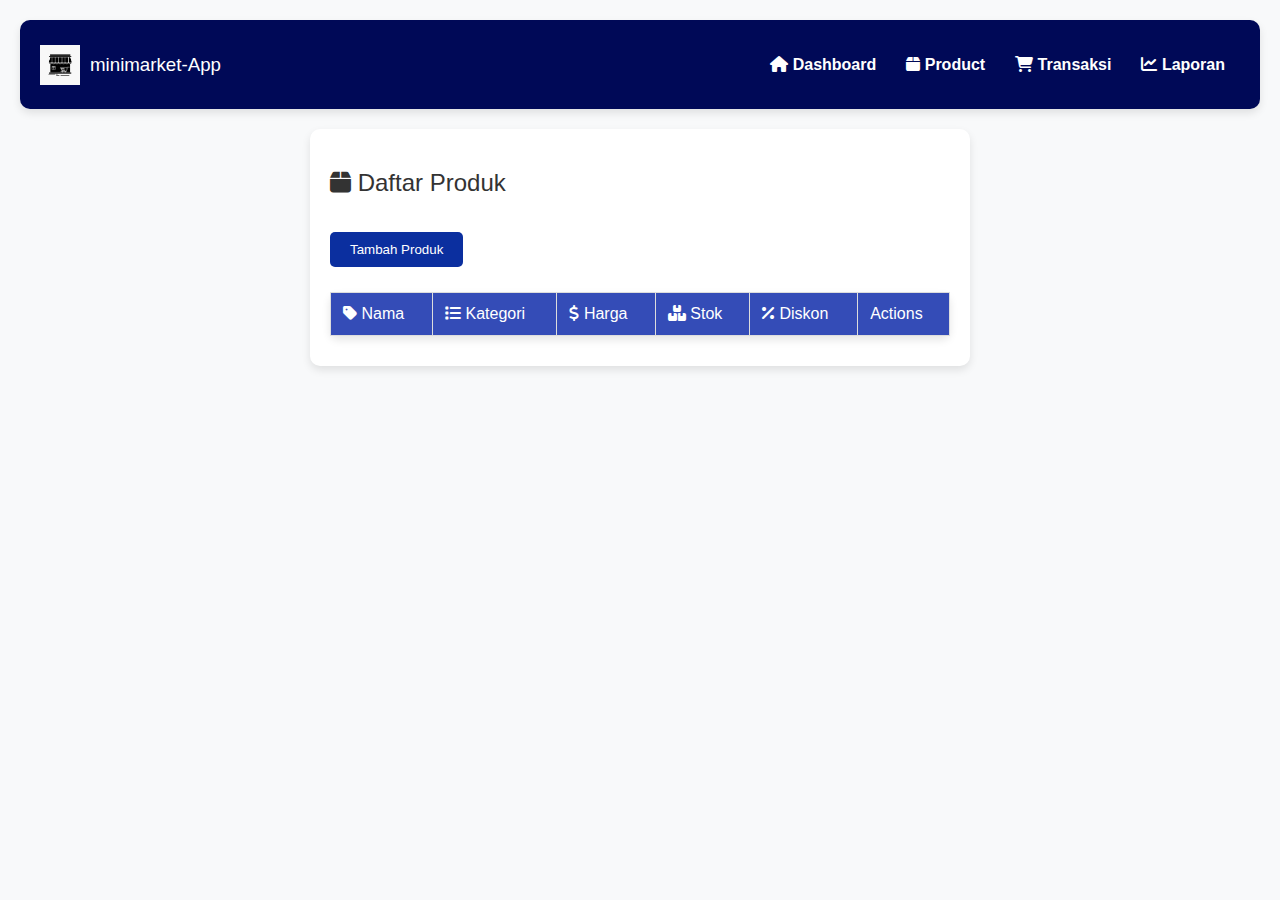
==== font-end/barang.html @ 304220b2 "first commit" ====
<!DOCTYPE html>
<html lang="en">
<head>
    <meta charset="UTF-8">
    <meta name="viewport" content="width=device-width, initial-scale=1.0">
    <title>MiniMarket Produk</title>
    <link rel="stylesheet" href="css/style.css">
    
    <!-- FontAwesome for Icons -->
    <link rel="stylesheet" href="assets/fonts/font-awesome/all.min.css">

    <!-- Google Fonts -->
    <link href="assets/fonts/kodchasan/css2.css" rel="stylesheet">
    
</head>
<body>
    <!-- Navbar -->
    <div class="navbar">
        <div class="logo">
            <img src="img/logo.png" alt="MiniMarket Logo">
            <h3>minimarket-App</h3>
        </div>
        <span class="nav-toggle">&#9776;</span>
        <ul class="menu">
            <li><a href="index.html"><i class="fas fa-home"></i> Dashboard</a></li>
            <li><a href="barang.html"><i class="fas fa-box"></i> Product</a></li>
            <li><a href="transaksi.html"><i class="fas fa-shopping-cart"></i> Transaksi</a></li>
            <li><a href="report.html"><i class="fas fa-chart-line"></i> Laporan</a></li>
        </ul>
    </div>

    <div class="container">
        <div id="form-barang">
            <h2 id="judul"><i class="fas fa-edit"></i> Tambah Barang</h2>
            <form id="barangForm">
                <input type="hidden" id="id_barang">
            
                <label for="nama_barang"> Nama Barang:</label>
                <input type="text" id="nama_barang" required>
            
                <label for="kategori">Kategori:</label>
                <input type="text" id="kategori" required>
            
                <label for="harga">Harga:</label>
                <input type="number" id="harga" required>
                
                <label for="diskon">Diskon:</label>
                <input type="number" id="diskon" required>
            
                <label for="stok">Stok:</label>
                <input type="number" id="stok" required>
                
                <button class="button btn-add" type="submit">Simpan Produk</button>
                <button type="button" class="button btn-cancel" onclick="window.location.href='barang.html'">Kembali</button>
            </form>
        </div>

        <div id="display-barang">
            <h2><i class="fas fa-box"></i> Daftar Produk</h2>
            <button class="button btn-add" id="addBarang">Tambah Produk</button>    
            <table id="productBarang" class="table-container">
                <thead>
                    <tr>
                        <th><i class="fas fa-tag"></i> Nama</th>
                        <th><i class="fas fa-list"></i> Kategori</th>
                        <th><i class="fas fa-dollar-sign"></i> Harga</th>
                        <th><i class="fas fa-boxes"></i> Stok</th>
                        <th><i class="fa-solid fa-percent"></i> Diskon</th>
                        <th>Actions</th>
                    </tr>
                </thead>
                <tbody id="barangTable">
                    <!-- Product rows will be inserted here by JavaScript -->
                </tbody>
            </table>
        </div>
        
    </div>
    
    <script src="js/jquery-3.7.1.min.js"></script>
    <script src="js/product/products.js"></script>
</body>
</html>
---- font-end/css/style.css ----
*{
    font-family:'Segoe UI', Tahoma, Geneva, Verdana, sans-serif;
    font-weight: 200;
}
body {
    font-style: normal;  
    margin: 20px;
    background-color: #f8f9fa;
    color: #333;
}

/* Navbar Styling */
.navbar {
    background-color: #000957;
    color: white;
    padding: 15px 20px;
    display: flex;
    align-items: center;
    justify-content: space-between;
    border-radius: 10px;
    box-shadow: 0 4px 8px rgba(0, 0, 0, 0.1);
}
.navbar img {
    height: 40px;
}
.logo {
    display: flex;
    align-items: center;
    justify-content: space-between;
    gap: 10px;
}
.navbar .menu {
    list-style: none;
    display: flex;
    margin: 0;
    padding: 0;
}
.navbar .menu li {
    margin: 0 15px;
}
.navbar .menu li a {
    text-decoration: none;
    color: white;
    font-weight: 600;
    transition: 0.3s;
}
.navbar .menu li a:hover {
    text-decoration: underline;
    color: #f4f4f4;
}

/* Container */
.container_dashboard {
    width: 90%;
    margin: 20px auto;
    display: grid;
    grid-template-columns: repeat(auto-fit, minmax(250px, 1fr));
    padding: 20px;
    gap: 20px;
    border-radius: 10px;
    box-shadow: 0 4px 8px rgba(0, 0, 0, 0.1);
}

/* Container */
.container {
    width: 50%;
    background:#fff;
    margin: 20px auto;
    padding: 20px;
    border-radius: 10px;
    box-shadow: 0 4px 8px rgba(0, 0, 0, 0.1);
}


/* Button Styling */
.btn {
    padding: 6px 10px;
    border: none;
    border-radius: 5px;
    cursor: pointer;
    font-size: 14px;
}
.btn-edit {
    background-color: #024CAA;
    color: white;
}
.btn-delete {
    background-color: #C62E2E;
    color: white;
}
.btn-cancel {
    background-color: #FF6500;
    color: white;
}
.btn-add {
    background-color: #0B2F9F;
    color: white;
}
.btn-green {
    background-color:teal;
    color: white;
}

.btn i {
    margin-right: 5px;
}

/* Dashboard Cards */
.card {
    background: white;
    padding: 20px;
    border-radius: 10px;
    box-shadow: 0 4px 8px rgba(0, 0, 0, 0.1);
    text-align: center;
}
.card h3 {
    margin: 10px 0;
    font-size: 18px;
}
.card i {
    font-size: 40px;
    margin-bottom: 10px;
    color: #344CB7;
}
.card .count {
    font-size: 24px;
    font-weight: bold;
    color: #333;
}


/* Table Styling */
table {
    width: 100%;
    border-collapse: collapse;
    background:#F8FAE5;
    box-shadow: 0 4px 8px rgba(0, 0, 0, 0.1);
    border-radius: 8px;
    overflow: hidden;
    margin-bottom: 10px;
}
table {
    width: 100%;
    border-collapse: collapse;
    margin-top: 10px;
}
th, td {
    padding: 12px;
    border: 1px solid #ddd;
    text-align: left;
}
th {
    background-color: #344CB7;
    color: white;
}
td i {
    margin-right: 5px;
    color: whitesmoke;
}


/* CSS Add Product*/
form {
    max-width: 100%;
    background: #f9f9f9;
    padding: 20px;
    border-radius: 8px;
    box-shadow: 0px 0px 10px rgba(0, 0, 0, 0.1);
}
label {
    display: block;
    margin-top: 10px;
}
input, select {
    width: 98%;
    padding: 8px;
    margin-top: 5px;
    border: 1px solid #ccc;
    border-radius: 5px;
}


.button {
    padding: 10px 20px;
    border: none;
    border-radius: 5px;
    cursor: pointer;
    margin-top: 15px;
    margin-bottom: 15px;
}

.rightButton {
    text-align: right;
}

/* Responsive Navbar */
.nav-toggle {
    display: none;
    font-size: 24px;
    cursor: pointer;
}

@media (max-width: 768px) {
    .navbar .menu {
        display: none;
        flex-direction: column;
        position: absolute;
        top: 60px;
        right: 0;
        gap: 5;
        background-color: #344CB7;
        width: 100%;
        text-align: left;
        padding: 10px 0;
    }
    .navbar .menu.active {
        display: flex;
    }
    .nav-toggle {
        display: block;
    }
    table {
        font-size: 14px;
    }
}



/* Responsive Container */
@media (max-width: 600px) {
    .container, .container_dashboard {
        width: 95%;
        padding: 15px;
    }
}

/* Responsive Table */
.table-container {
    overflow-x: auto;
}
---- font-end/assets/fonts/kodchasan/css2.css ----
/* thai */
@font-face {
  font-family: 'Kodchasan';
  font-style: italic;
  font-weight: 200;
  font-display: swap;
  src: url(webfonts/1cXqaUPOAJv9sG4I-DJWjUlIgNC_9ec-oA.woff2) format('woff2');
  unicode-range: U+02D7, U+0303, U+0331, U+0E01-0E5B, U+200C-200D, U+25CC;
}
/* vietnamese */
@font-face {
  font-family: 'Kodchasan';
  font-style: italic;
  font-weight: 200;
  font-display: swap;
  src: url(webfonts/1cXqaUPOAJv9sG4I-DJWjUlIgNCk9ec-oA.woff2) format('woff2');
  unicode-range: U+0102-0103, U+0110-0111, U+0128-0129, U+0168-0169, U+01A0-01A1, U+01AF-01B0, U+0300-0301, U+0303-0304, U+0308-0309, U+0323, U+0329, U+1EA0-1EF9, U+20AB;
}
/* latin-ext */
@font-face {
  font-family: 'Kodchasan';
  font-style: italic;
  font-weight: 200;
  font-display: swap;
  src: url(webfonts/1cXqaUPOAJv9sG4I-DJWjUlIgNCl9ec-oA.woff2) format('woff2');
  unicode-range: U+0100-02BA, U+02BD-02C5, U+02C7-02CC, U+02CE-02D7, U+02DD-02FF, U+0304, U+0308, U+0329, U+1D00-1DBF, U+1E00-1E9F, U+1EF2-1EFF, U+2020, U+20A0-20AB, U+20AD-20C0, U+2113, U+2C60-2C7F, U+A720-A7FF;
}
/* latin */
@font-face {
  font-family: 'Kodchasan';
  font-style: italic;
  font-weight: 200;
  font-display: swap;
  src: url(webfonts/1cXqaUPOAJv9sG4I-DJWjUlIgNCr9ec.woff2) format('woff2');
  unicode-range: U+0000-00FF, U+0131, U+0152-0153, U+02BB-02BC, U+02C6, U+02DA, U+02DC, U+0304, U+0308, U+0329, U+2000-206F, U+20AC, U+2122, U+2191, U+2193, U+2212, U+2215, U+FEFF, U+FFFD;
}
/* thai */
@font-face {
  font-family: 'Kodchasan';
  font-style: italic;
  font-weight: 300;
  font-display: swap;
  src: url(webfonts/1cXqaUPOAJv9sG4I-DJWjUksg9C_9ec-oA.woff2) format('woff2');
  unicode-range: U+02D7, U+0303, U+0331, U+0E01-0E5B, U+200C-200D, U+25CC;
}
/* vietnamese */
@font-face {
  font-family: 'Kodchasan';
  font-style: italic;
  font-weight: 300;
  font-display: swap;
  src: url(webfonts/1cXqaUPOAJv9sG4I-DJWjUksg9Ck9ec-oA.woff2) format('woff2');
  unicode-range: U+0102-0103, U+0110-0111, U+0128-0129, U+0168-0169, U+01A0-01A1, U+01AF-01B0, U+0300-0301, U+0303-0304, U+0308-0309, U+0323, U+0329, U+1EA0-1EF9, U+20AB;
}
/* latin-ext */
@font-face {
  font-family: 'Kodchasan';
  font-style: italic;
  font-weight: 300;
  font-display: swap;
  src: url(webfonts/1cXqaUPOAJv9sG4I-DJWjUksg9Cl9ec-oA.woff2) format('woff2');
  unicode-range: U+0100-02BA, U+02BD-02C5, U+02C7-02CC, U+02CE-02D7, U+02DD-02FF, U+0304, U+0308, U+0329, U+1D00-1DBF, U+1E00-1E9F, U+1EF2-1EFF, U+2020, U+20A0-20AB, U+20AD-20C0, U+2113, U+2C60-2C7F, U+A720-A7FF;
}
/* latin */
@font-face {
  font-family: 'Kodchasan';
  font-style: italic;
  font-weight: 300;
  font-display: swap;
  src: url(webfonts/1cXqaUPOAJv9sG4I-DJWjUksg9Cr9ec.woff2) format('woff2');
  unicode-range: U+0000-00FF, U+0131, U+0152-0153, U+02BB-02BC, U+02C6, U+02DA, U+02DC, U+0304, U+0308, U+0329, U+2000-206F, U+20AC, U+2122, U+2191, U+2193, U+2212, U+2215, U+FEFF, U+FFFD;
}
/* thai */
@font-face {
  font-family: 'Kodchasan';
  font-style: italic;
  font-weight: 400;
  font-display: swap;
  src: url(webfonts/1cX3aUPOAJv9sG4I-DJWjUGTocWU1A.woff2) format('woff2');
  unicode-range: U+02D7, U+0303, U+0331, U+0E01-0E5B, U+200C-200D, U+25CC;
}
/* vietnamese */
@font-face {
  font-family: 'Kodchasan';
  font-style: italic;
  font-weight: 400;
  font-display: swap;
  src: url(webfonts/1cX3aUPOAJv9sG4I-DJWjUGIocWU1A.woff2) format('woff2');
  unicode-range: U+0102-0103, U+0110-0111, U+0128-0129, U+0168-0169, U+01A0-01A1, U+01AF-01B0, U+0300-0301, U+0303-0304, U+0308-0309, U+0323, U+0329, U+1EA0-1EF9, U+20AB;
}
/* latin-ext */
@font-face {
  font-family: 'Kodchasan';
  font-style: italic;
  font-weight: 400;
  font-display: swap;
  src: url(webfonts/1cX3aUPOAJv9sG4I-DJWjUGJocWU1A.woff2) format('woff2');
  unicode-range: U+0100-02BA, U+02BD-02C5, U+02C7-02CC, U+02CE-02D7, U+02DD-02FF, U+0304, U+0308, U+0329, U+1D00-1DBF, U+1E00-1E9F, U+1EF2-1EFF, U+2020, U+20A0-20AB, U+20AD-20C0, U+2113, U+2C60-2C7F, U+A720-A7FF;
}
/* latin */
@font-face {
  font-family: 'Kodchasan';
  font-style: italic;
  font-weight: 400;
  font-display: swap;
  src: url(webfonts/1cX3aUPOAJv9sG4I-DJWjUGHocU.woff2) format('woff2');
  unicode-range: U+0000-00FF, U+0131, U+0152-0153, U+02BB-02BC, U+02C6, U+02DA, U+02DC, U+0304, U+0308, U+0329, U+2000-206F, U+20AC, U+2122, U+2191, U+2193, U+2212, U+2215, U+FEFF, U+FFFD;
}
/* thai */
@font-face {
  font-family: 'Kodchasan';
  font-style: italic;
  font-weight: 500;
  font-display: swap;
  src: url(webfonts/1cXqaUPOAJv9sG4I-DJWjUl0gtC_9ec-oA.woff2) format('woff2');
  unicode-range: U+02D7, U+0303, U+0331, U+0E01-0E5B, U+200C-200D, U+25CC;
}
/* vietnamese */
@font-face {
  font-family: 'Kodchasan';
  font-style: italic;
  font-weight: 500;
  font-display: swap;
  src: url(webfonts/1cXqaUPOAJv9sG4I-DJWjUl0gtCk9ec-oA.woff2) format('woff2');
  unicode-range: U+0102-0103, U+0110-0111, U+0128-0129, U+0168-0169, U+01A0-01A1, U+01AF-01B0, U+0300-0301, U+0303-0304, U+0308-0309, U+0323, U+0329, U+1EA0-1EF9, U+20AB;
}
/* latin-ext */
@font-face {
  font-family: 'Kodchasan';
  font-style: italic;
  font-weight: 500;
  font-display: swap;
  src: url(webfonts/1cXqaUPOAJv9sG4I-DJWjUl0gtCl9ec-oA.woff2) format('woff2');
  unicode-range: U+0100-02BA, U+02BD-02C5, U+02C7-02CC, U+02CE-02D7, U+02DD-02FF, U+0304, U+0308, U+0329, U+1D00-1DBF, U+1E00-1E9F, U+1EF2-1EFF, U+2020, U+20A0-20AB, U+20AD-20C0, U+2113, U+2C60-2C7F, U+A720-A7FF;
}
/* latin */
@font-face {
  font-family: 'Kodchasan';
  font-style: italic;
  font-weight: 500;
  font-display: swap;
  src: url(webfonts/1cXqaUPOAJv9sG4I-DJWjUl0gtCr9ec.woff2) format('woff2');
  unicode-range: U+0000-00FF, U+0131, U+0152-0153, U+02BB-02BC, U+02C6, U+02DA, U+02DC, U+0304, U+0308, U+0329, U+2000-206F, U+20AC, U+2122, U+2191, U+2193, U+2212, U+2215, U+FEFF, U+FFFD;
}
/* thai */
@font-face {
  font-family: 'Kodchasan';
  font-style: italic;
  font-weight: 600;
  font-display: swap;
  src: url(webfonts/1cXqaUPOAJv9sG4I-DJWjUlYhdC_9ec-oA.woff2) format('woff2');
  unicode-range: U+02D7, U+0303, U+0331, U+0E01-0E5B, U+200C-200D, U+25CC;
}
/* vietnamese */
@font-face {
  font-family: 'Kodchasan';
  font-style: italic;
  font-weight: 600;
  font-display: swap;
  src: url(webfonts/1cXqaUPOAJv9sG4I-DJWjUlYhdCk9ec-oA.woff2) format('woff2');
  unicode-range: U+0102-0103, U+0110-0111, U+0128-0129, U+0168-0169, U+01A0-01A1, U+01AF-01B0, U+0300-0301, U+0303-0304, U+0308-0309, U+0323, U+0329, U+1EA0-1EF9, U+20AB;
}
/* latin-ext */
@font-face {
  font-family: 'Kodchasan';
  font-style: italic;
  font-weight: 600;
  font-display: swap;
  src: url(webfonts/1cXqaUPOAJv9sG4I-DJWjUlYhdCl9ec-oA.woff2) format('woff2');
  unicode-range: U+0100-02BA, U+02BD-02C5, U+02C7-02CC, U+02CE-02D7, U+02DD-02FF, U+0304, U+0308, U+0329, U+1D00-1DBF, U+1E00-1E9F, U+1EF2-1EFF, U+2020, U+20A0-20AB, U+20AD-20C0, U+2113, U+2C60-2C7F, U+A720-A7FF;
}
/* latin */
@font-face {
  font-family: 'Kodchasan';
  font-style: italic;
  font-weight: 600;
  font-display: swap;
  src: url(webfonts/1cXqaUPOAJv9sG4I-DJWjUlYhdCr9ec.woff2) format('woff2');
  unicode-range: U+0000-00FF, U+0131, U+0152-0153, U+02BB-02BC, U+02C6, U+02DA, U+02DC, U+0304, U+0308, U+0329, U+2000-206F, U+20AC, U+2122, U+2191, U+2193, U+2212, U+2215, U+FEFF, U+FFFD;
}
/* thai */
@font-face {
  font-family: 'Kodchasan';
  font-style: italic;
  font-weight: 700;
  font-display: swap;
  src: url(webfonts/1cXqaUPOAJv9sG4I-DJWjUk8hNC_9ec-oA.woff2) format('woff2');
  unicode-range: U+02D7, U+0303, U+0331, U+0E01-0E5B, U+200C-200D, U+25CC;
}
/* vietnamese */
@font-face {
  font-family: 'Kodchasan';
  font-style: italic;
  font-weight: 700;
  font-display: swap;
  src: url(webfonts/1cXqaUPOAJv9sG4I-DJWjUk8hNCk9ec-oA.woff2) format('woff2');
  unicode-range: U+0102-0103, U+0110-0111, U+0128-0129, U+0168-0169, U+01A0-01A1, U+01AF-01B0, U+0300-0301, U+0303-0304, U+0308-0309, U+0323, U+0329, U+1EA0-1EF9, U+20AB;
}
/* latin-ext */
@font-face {
  font-family: 'Kodchasan';
  font-style: italic;
  font-weight: 700;
  font-display: swap;
  src: url(webfonts/1cXqaUPOAJv9sG4I-DJWjUk8hNCl9ec-oA.woff2) format('woff2');
  unicode-range: U+0100-02BA, U+02BD-02C5, U+02C7-02CC, U+02CE-02D7, U+02DD-02FF, U+0304, U+0308, U+0329, U+1D00-1DBF, U+1E00-1E9F, U+1EF2-1EFF, U+2020, U+20A0-20AB, U+20AD-20C0, U+2113, U+2C60-2C7F, U+A720-A7FF;
}
/* latin */
@font-face {
  font-family: 'Kodchasan';
  font-style: italic;
  font-weight: 700;
  font-display: swap;
  src: url(webfonts/1cXqaUPOAJv9sG4I-DJWjUk8hNCr9ec.woff2) format('woff2');
  unicode-range: U+0000-00FF, U+0131, U+0152-0153, U+02BB-02BC, U+02C6, U+02DA, U+02DC, U+0304, U+0308, U+0329, U+2000-206F, U+20AC, U+2122, U+2191, U+2193, U+2212, U+2215, U+FEFF, U+FFFD;
}
/* thai */
@font-face {
  font-family: 'Kodchasan';
  font-style: normal;
  font-weight: 200;
  font-display: swap;
  src: url(webfonts/1cX0aUPOAJv9sG4I-DJeR1CQkuCp7eM.woff2) format('woff2');
  unicode-range: U+02D7, U+0303, U+0331, U+0E01-0E5B, U+200C-200D, U+25CC;
}
/* vietnamese */
@font-face {
  font-family: 'Kodchasan';
  font-style: normal;
  font-weight: 200;
  font-display: swap;
  src: url(webfonts/1cX0aUPOAJv9sG4I-DJeR1CQieCp7eM.woff2) format('woff2');
  unicode-range: U+0102-0103, U+0110-0111, U+0128-0129, U+0168-0169, U+01A0-01A1, U+01AF-01B0, U+0300-0301, U+0303-0304, U+0308-0309, U+0323, U+0329, U+1EA0-1EF9, U+20AB;
}
/* latin-ext */
@font-face {
  font-family: 'Kodchasan';
  font-style: normal;
  font-weight: 200;
  font-display: swap;
  src: url(webfonts/1cX0aUPOAJv9sG4I-DJeR1CQiOCp7eM.woff2) format('woff2');
  unicode-range: U+0100-02BA, U+02BD-02C5, U+02C7-02CC, U+02CE-02D7, U+02DD-02FF, U+0304, U+0308, U+0329, U+1D00-1DBF, U+1E00-1E9F, U+1EF2-1EFF, U+2020, U+20A0-20AB, U+20AD-20C0, U+2113, U+2C60-2C7F, U+A720-A7FF;
}
/* latin */
@font-face {
  font-family: 'Kodchasan';
  font-style: normal;
  font-weight: 200;
  font-display: swap;
  src: url(webfonts/1cX0aUPOAJv9sG4I-DJeR1CQhuCp.woff2) format('woff2');
  unicode-range: U+0000-00FF, U+0131, U+0152-0153, U+02BB-02BC, U+02C6, U+02DA, U+02DC, U+0304, U+0308, U+0329, U+2000-206F, U+20AC, U+2122, U+2191, U+2193, U+2212, U+2215, U+FEFF, U+FFFD;
}
/* thai */
@font-face {
  font-family: 'Kodchasan';
  font-style: normal;
  font-weight: 300;
  font-display: swap;
  src: url(webfonts/1cX0aUPOAJv9sG4I-DJeI1OQkuCp7eM.woff2) format('woff2');
  unicode-range: U+02D7, U+0303, U+0331, U+0E01-0E5B, U+200C-200D, U+25CC;
}
/* vietnamese */
@font-face {
  font-family: 'Kodchasan';
  font-style: normal;
  font-weight: 300;
  font-display: swap;
  src: url(webfonts/1cX0aUPOAJv9sG4I-DJeI1OQieCp7eM.woff2) format('woff2');
  unicode-range: U+0102-0103, U+0110-0111, U+0128-0129, U+0168-0169, U+01A0-01A1, U+01AF-01B0, U+0300-0301, U+0303-0304, U+0308-0309, U+0323, U+0329, U+1EA0-1EF9, U+20AB;
}
/* latin-ext */
@font-face {
  font-family: 'Kodchasan';
  font-style: normal;
  font-weight: 300;
  font-display: swap;
  src: url(webfonts/1cX0aUPOAJv9sG4I-DJeI1OQiOCp7eM.woff2) format('woff2');
  unicode-range: U+0100-02BA, U+02BD-02C5, U+02C7-02CC, U+02CE-02D7, U+02DD-02FF, U+0304, U+0308, U+0329, U+1D00-1DBF, U+1E00-1E9F, U+1EF2-1EFF, U+2020, U+20A0-20AB, U+20AD-20C0, U+2113, U+2C60-2C7F, U+A720-A7FF;
}
/* latin */
@font-face {
  font-family: 'Kodchasan';
  font-style: normal;
  font-weight: 300;
  font-display: swap;
  src: url(webfonts/1cX0aUPOAJv9sG4I-DJeI1OQhuCp.woff2) format('woff2');
  unicode-range: U+0000-00FF, U+0131, U+0152-0153, U+02BB-02BC, U+02C6, U+02DA, U+02DC, U+0304, U+0308, U+0329, U+2000-206F, U+20AC, U+2122, U+2191, U+2193, U+2212, U+2215, U+FEFF, U+FFFD;
}
/* thai */
@font-face {
  font-family: 'Kodchasan';
  font-style: normal;
  font-weight: 400;
  font-display: swap;
  src: url(webfonts/1cXxaUPOAJv9sG4I-DJWnHGFucE.woff2) format('woff2');
  unicode-range: U+02D7, U+0303, U+0331, U+0E01-0E5B, U+200C-200D, U+25CC;
}
/* vietnamese */
@font-face {
  font-family: 'Kodchasan';
  font-style: normal;
  font-weight: 400;
  font-display: swap;
  src: url(webfonts/1cXxaUPOAJv9sG4I-DJWh3GFucE.woff2) format('woff2');
  unicode-range: U+0102-0103, U+0110-0111, U+0128-0129, U+0168-0169, U+01A0-01A1, U+01AF-01B0, U+0300-0301, U+0303-0304, U+0308-0309, U+0323, U+0329, U+1EA0-1EF9, U+20AB;
}
/* latin-ext */
@font-face {
  font-family: 'Kodchasan';
  font-style: normal;
  font-weight: 400;
  font-display: swap;
  src: url(webfonts/1cXxaUPOAJv9sG4I-DJWhnGFucE.woff2) format('woff2');
  unicode-range: U+0100-02BA, U+02BD-02C5, U+02C7-02CC, U+02CE-02D7, U+02DD-02FF, U+0304, U+0308, U+0329, U+1D00-1DBF, U+1E00-1E9F, U+1EF2-1EFF, U+2020, U+20A0-20AB, U+20AD-20C0, U+2113, U+2C60-2C7F, U+A720-A7FF;
}
/* latin */
@font-face {
  font-family: 'Kodchasan';
  font-style: normal;
  font-weight: 400;
  font-display: swap;
  src: url(webfonts/1cXxaUPOAJv9sG4I-DJWiHGF.woff2) format('woff2');
  unicode-range: U+0000-00FF, U+0131, U+0152-0153, U+02BB-02BC, U+02C6, U+02DA, U+02DC, U+0304, U+0308, U+0329, U+2000-206F, U+20AC, U+2122, U+2191, U+2193, U+2212, U+2215, U+FEFF, U+FFFD;
}
/* thai */
@font-face {
  font-family: 'Kodchasan';
  font-style: normal;
  font-weight: 500;
  font-display: swap;
  src: url(webfonts/1cX0aUPOAJv9sG4I-DJee1KQkuCp7eM.woff2) format('woff2');
  unicode-range: U+02D7, U+0303, U+0331, U+0E01-0E5B, U+200C-200D, U+25CC;
}
/* vietnamese */
@font-face {
  font-family: 'Kodchasan';
  font-style: normal;
  font-weight: 500;
  font-display: swap;
  src: url(webfonts/1cX0aUPOAJv9sG4I-DJee1KQieCp7eM.woff2) format('woff2');
  unicode-range: U+0102-0103, U+0110-0111, U+0128-0129, U+0168-0169, U+01A0-01A1, U+01AF-01B0, U+0300-0301, U+0303-0304, U+0308-0309, U+0323, U+0329, U+1EA0-1EF9, U+20AB;
}
/* latin-ext */
@font-face {
  font-family: 'Kodchasan';
  font-style: normal;
  font-weight: 500;
  font-display: swap;
  src: url(webfonts/1cX0aUPOAJv9sG4I-DJee1KQiOCp7eM.woff2) format('woff2');
  unicode-range: U+0100-02BA, U+02BD-02C5, U+02C7-02CC, U+02CE-02D7, U+02DD-02FF, U+0304, U+0308, U+0329, U+1D00-1DBF, U+1E00-1E9F, U+1EF2-1EFF, U+2020, U+20A0-20AB, U+20AD-20C0, U+2113, U+2C60-2C7F, U+A720-A7FF;
}
/* latin */
@font-face {
  font-family: 'Kodchasan';
  font-style: normal;
  font-weight: 500;
  font-display: swap;
  src: url(webfonts/1cX0aUPOAJv9sG4I-DJee1KQhuCp.woff2) format('woff2');
  unicode-range: U+0000-00FF, U+0131, U+0152-0153, U+02BB-02BC, U+02C6, U+02DA, U+02DC, U+0304, U+0308, U+0329, U+2000-206F, U+20AC, U+2122, U+2191, U+2193, U+2212, U+2215, U+FEFF, U+FFFD;
}
/* thai */
@font-face {
  font-family: 'Kodchasan';
  font-style: normal;
  font-weight: 600;
  font-display: swap;
  src: url(webfonts/1cX0aUPOAJv9sG4I-DJeV1WQkuCp7eM.woff2) format('woff2');
  unicode-range: U+02D7, U+0303, U+0331, U+0E01-0E5B, U+200C-200D, U+25CC;
}
/* vietnamese */
@font-face {
  font-family: 'Kodchasan';
  font-style: normal;
  font-weight: 600;
  font-display: swap;
  src: url(webfonts/1cX0aUPOAJv9sG4I-DJeV1WQieCp7eM.woff2) format('woff2');
  unicode-range: U+0102-0103, U+0110-0111, U+0128-0129, U+0168-0169, U+01A0-01A1, U+01AF-01B0, U+0300-0301, U+0303-0304, U+0308-0309, U+0323, U+0329, U+1EA0-1EF9, U+20AB;
}
/* latin-ext */
@font-face {
  font-family: 'Kodchasan';
  font-style: normal;
  font-weight: 600;
  font-display: swap;
  src: url(webfonts/1cX0aUPOAJv9sG4I-DJeV1WQiOCp7eM.woff2) format('woff2');
  unicode-range: U+0100-02BA, U+02BD-02C5, U+02C7-02CC, U+02CE-02D7, U+02DD-02FF, U+0304, U+0308, U+0329, U+1D00-1DBF, U+1E00-1E9F, U+1EF2-1EFF, U+2020, U+20A0-20AB, U+20AD-20C0, U+2113, U+2C60-2C7F, U+A720-A7FF;
}
/* latin */
@font-face {
  font-family: 'Kodchasan';
  font-style: normal;
  font-weight: 600;
  font-display: swap;
  src: url(webfonts/1cX0aUPOAJv9sG4I-DJeV1WQhuCp.woff2) format('woff2');
  unicode-range: U+0000-00FF, U+0131, U+0152-0153, U+02BB-02BC, U+02C6, U+02DA, U+02DC, U+0304, U+0308, U+0329, U+2000-206F, U+20AC, U+2122, U+2191, U+2193, U+2212, U+2215, U+FEFF, U+FFFD;
}
/* thai */
@font-face {
  font-family: 'Kodchasan';
  font-style: normal;
  font-weight: 700;
  font-display: swap;
  src: url(webfonts/1cX0aUPOAJv9sG4I-DJeM1SQkuCp7eM.woff2) format('woff2');
  unicode-range: U+02D7, U+0303, U+0331, U+0E01-0E5B, U+200C-200D, U+25CC;
}
/* vietnamese */
@font-face {
  font-family: 'Kodchasan';
  font-style: normal;
  font-weight: 700;
  font-display: swap;
  src: url(webfonts/1cX0aUPOAJv9sG4I-DJeM1SQieCp7eM.woff2) format('woff2');
  unicode-range: U+0102-0103, U+0110-0111, U+0128-0129, U+0168-0169, U+01A0-01A1, U+01AF-01B0, U+0300-0301, U+0303-0304, U+0308-0309, U+0323, U+0329, U+1EA0-1EF9, U+20AB;
}
/* latin-ext */
@font-face {
  font-family: 'Kodchasan';
  font-style: normal;
  font-weight: 700;
  font-display: swap;
  src: url(webfonts/1cX0aUPOAJv9sG4I-DJeM1SQiOCp7eM.woff2) format('woff2');
  unicode-range: U+0100-02BA, U+02BD-02C5, U+02C7-02CC, U+02CE-02D7, U+02DD-02FF, U+0304, U+0308, U+0329, U+1D00-1DBF, U+1E00-1E9F, U+1EF2-1EFF, U+2020, U+20A0-20AB, U+20AD-20C0, U+2113, U+2C60-2C7F, U+A720-A7FF;
}
/* latin */
@font-face {
  font-family: 'Kodchasan';
  font-style: normal;
  font-weight: 700;
  font-display: swap;
  src: url(webfonts/1cX0aUPOAJv9sG4I-DJeM1SQhuCp.woff2) format('woff2');
  unicode-range: U+0000-00FF, U+0131, U+0152-0153, U+02BB-02BC, U+02C6, U+02DA, U+02DC, U+0304, U+0308, U+0329, U+2000-206F, U+20AC, U+2122, U+2191, U+2193, U+2212, U+2215, U+FEFF, U+FFFD;
}
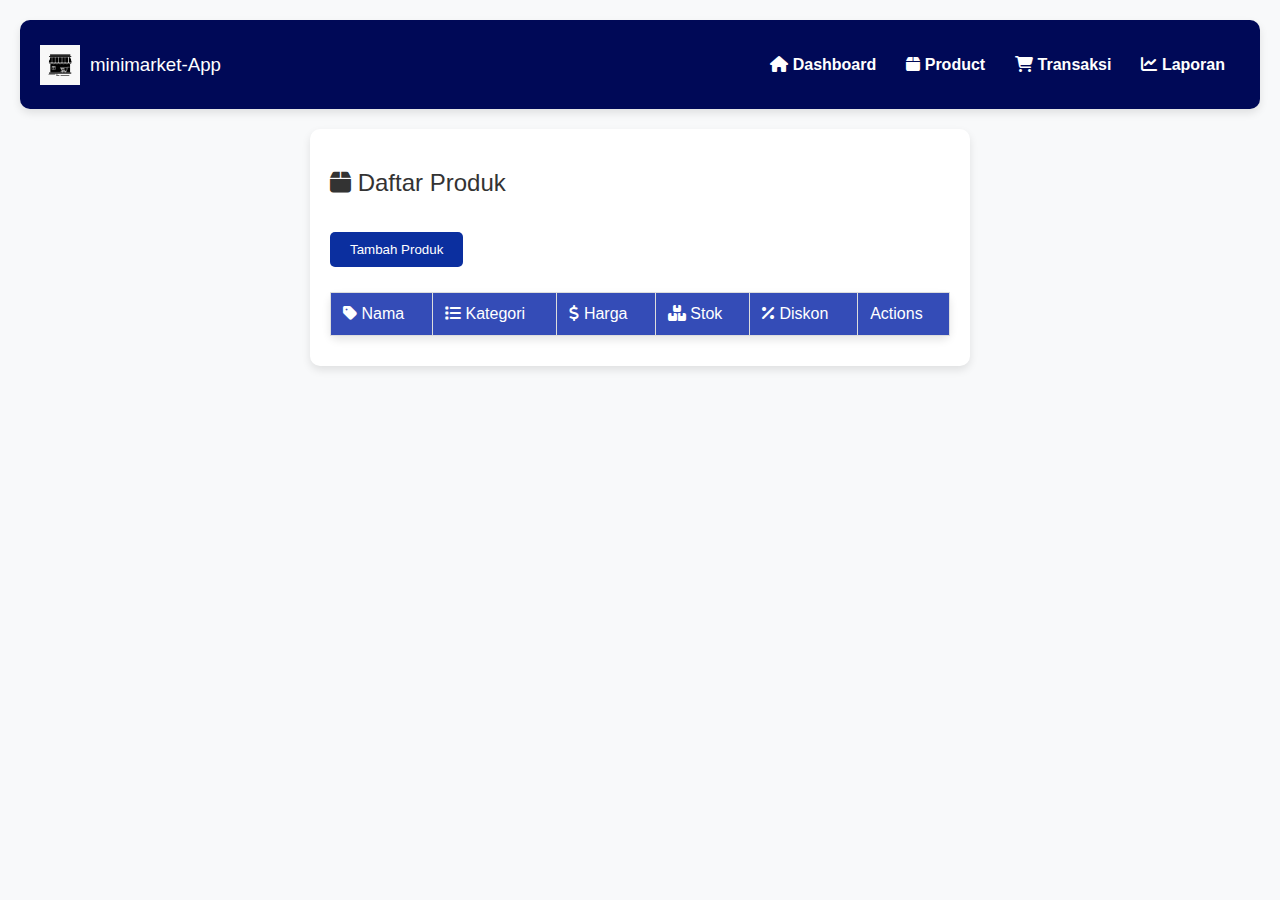
==== commit 21ce452e: "update" ====
--- a/font-end/barang.html
+++ b/font-end/barang.html
@@ -7,10 +7,8 @@
     <link rel="stylesheet" href="css/style.css">
     
     <!-- FontAwesome for Icons -->
-    <link rel="stylesheet" href="assets/fonts/font-awesome/all.min.css">
+    <link rel="stylesheet" href="https://cdnjs.cloudflare.com/ajax/libs/font-awesome/6.4.2/css/all.min.css">
 
-    <!-- Google Fonts -->
-    <link href="assets/fonts/kodchasan/css2.css" rel="stylesheet">
     
 </head>
 <body>
